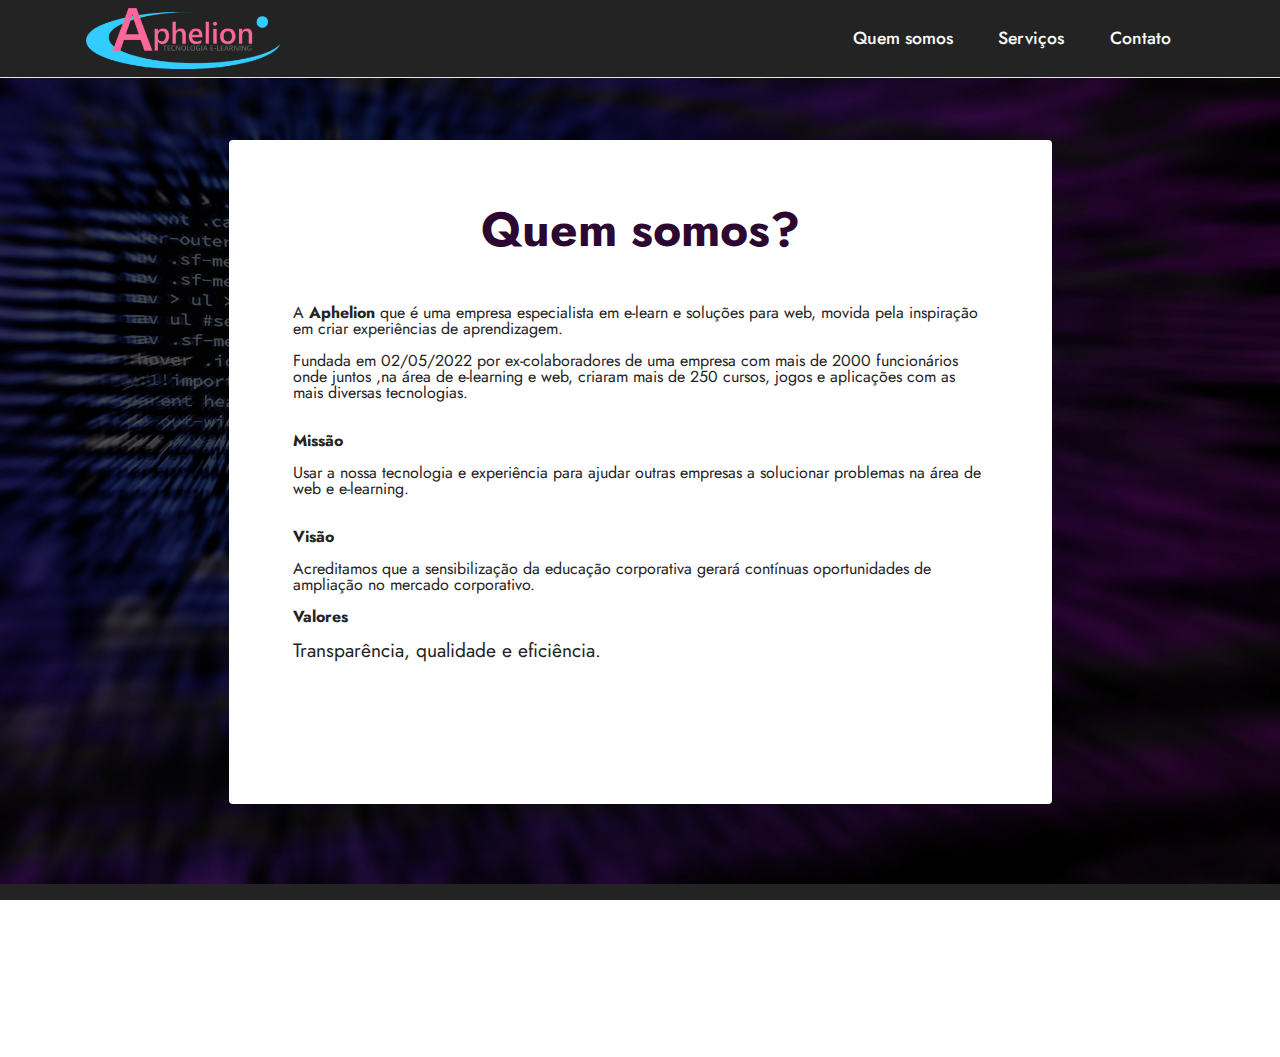
==== page1.html @ 20ecbe46 "Add files via upload" ====
<!DOCTYPE html>
<html  >
<head>
  <!-- Site made with Mobirise Website Builder v5.3.0, https://mobirise.com -->
  <meta charset="UTF-8">
  <meta http-equiv="X-UA-Compatible" content="IE=edge">
  <meta name="generator" content="Mobirise v5.3.0, mobirise.com">
  <meta name="viewport" content="width=device-width, initial-scale=1, minimum-scale=1">
  <link rel="shortcut icon" href="assets/images/logopaphelion-128x91.png" type="image/x-icon">
  <meta name="description" content="">
  
  
  <title>Quem Somos</title>
  <link rel="stylesheet" href="assets/tether/tether.min.css">
  <link rel="stylesheet" href="assets/bootstrap/css/bootstrap.min.css">
  <link rel="stylesheet" href="assets/bootstrap/css/bootstrap-grid.min.css">
  <link rel="stylesheet" href="assets/bootstrap/css/bootstrap-reboot.min.css">
  <link rel="stylesheet" href="assets/animatecss/animate.css">
  <link rel="stylesheet" href="assets/dropdown/css/style.css">
  <link rel="stylesheet" href="assets/socicon/css/styles.css">
  <link rel="stylesheet" href="assets/theme/css/style.css">
  <link rel="preload" as="style" href="assets/mobirise/css/mbr-additional.css"><link rel="stylesheet" href="assets/mobirise/css/mbr-additional.css" type="text/css">
  
  
  
  
</head>
<body>
  
  <section class="menu cid-s48OLK6784" once="menu" id="menu1-p">
    
    <nav class="navbar navbar-dropdown navbar-fixed-top navbar-expand-lg">
        <div class="container">
            <div class="navbar-brand">
                <span class="navbar-logo">
                    
                        <a href="index.html"><img src="assets/images/logogaphelion-358x112.png" alt="Mobirise" style="height: 3.8rem;"></a>
                    
                </span>
                
            </div>
            <button class="navbar-toggler" type="button" data-toggle="collapse" data-target="#navbarSupportedContent" aria-controls="navbarNavAltMarkup" aria-expanded="false" aria-label="Toggle navigation">
                <div class="hamburger">
                    <span></span>
                    <span></span>
                    <span></span>
                    <span></span>
                </div>
            </button>
            <div class="collapse navbar-collapse" id="navbarSupportedContent">
                <ul class="navbar-nav nav-dropdown nav-right" data-app-modern-menu="true"><li class="nav-item"><a class="nav-link link text-white text-primary display-4" href="page1.html">Quem somos</a></li><li class="nav-item"><a class="nav-link link text-white text-primary display-4" href="page2.html">Serviços</a></li>
                    <li class="nav-item"><a class="nav-link link text-white text-primary display-4" href="index.html#form5-o">
                            Contato</a></li></ul>
                
                
            </div>
        </div>
    </nav>

</section>

<section class="header12 cid-t7qtBR0VU3 mbr-parallax-background" id="header12-r">

    

    <div class="mbr-overlay" style="opacity: 0.7; background-color: rgb(0, 0, 0);">
    </div>
    <div class="container">
        <div class="row justify-content-center">
            <div class="card col-12 col-md-12 col-lg-9">
                <div class="card-wrapper">
                    <div class="card-box align-center">
                        <h1 class="card-title mbr-fonts-style mb-3 display-2"><strong>Quem somos?</strong></h1>
                        <p class="mbr-text mbr-fonts-style display-5"></p><p><br><br>A<strong> Aphelion </strong>que é uma empresa especialista em e-learn e soluções para web, movida pela inspiração em criar experiências de aprendizagem.&nbsp;<br><br>Fundada em 02/05/2022 por ex-colaboradores de uma empresa com mais de 2000 funcionários onde juntos ,na área de e-learning e web, criaram mais de 250 cursos, jogos e aplicações com as mais diversas tecnologias.&nbsp;<br></p><p><br>
<strong>Missão</strong></p><p>Usar a nossa tecnologia e experiência para ajudar outras empresas a solucionar problemas na área de web e e-learning.<br><strong><br></strong><br><strong>Visão</strong></p><p>Acreditamos que a sensibilização da educação corporativa gerará contínuas oportunidades de ampliação no mercado corporativo.<br><br><strong>Valores</strong></p><p><span style="font-size: 1.2rem;">Transparência, qualidade e eficiência.</span></p><p><br><br><br></p><p></p>
                        
                    </div>
                </div>
            </div>
        </div>
    </div>
</section>

<section class="footer3 cid-s48P1Icc8J mbr-reveal" once="footers" id="footer3-q">

    

    

    <div class="container">
        <div class="media-container-row align-center mbr-white">
            <div class="row row-links">
                <ul class="foot-menu">
                    
                    
                    
                    
                    
                <li class="foot-menu-item mbr-fonts-style display-7"><a href="https://mobirise.com/help/" class="text-success">Help Center</a></li><li class="foot-menu-item mbr-fonts-style display-7"><a href="https://mobirise.com/help/" class="text-success">Help Center</a></li><li class="foot-menu-item mbr-fonts-style display-7"><a href="https://mobirise.com/help/" class="text-success">Help Center</a></li></ul>
            </div>
            
            <div class="row row-copirayt">
                <p class="mbr-text mb-0 mbr-fonts-style mbr-white align-center display-7"></p>
            </div>
        </div>
    </div>
</section><section style="background-color: #fff; font-family: -apple-system, BlinkMacSystemFont, 'Segoe UI', 'Roboto', 'Helvetica Neue', Arial, sans-serif; color:#aaa; font-size:12px; padding: 0; align-items: center; display: flex;"><a href="https://mobirise.site/l" style="flex: 1 1; height: 3rem; padding-left: 1rem;"></a><p style="flex: 0 0 auto; margin:0; padding-right:1rem;">Create a site with <a href="https://mobirise.site/z" style="color:#aaa;">Mobirise</a></p></section><script src="assets/web/assets/jquery/jquery.min.js"></script>  <script src="assets/popper/popper.min.js"></script>  <script src="assets/tether/tether.min.js"></script>  <script src="assets/bootstrap/js/bootstrap.min.js"></script>  <script src="assets/smoothscroll/smooth-scroll.js"></script>  <script src="assets/viewportchecker/jquery.viewportchecker.js"></script>  <script src="assets/dropdown/js/nav-dropdown.js"></script>  <script src="assets/dropdown/js/navbar-dropdown.js"></script>  <script src="assets/touchswipe/jquery.touch-swipe.min.js"></script>  <script src="assets/parallax/jarallax.min.js"></script>  <script src="assets/theme/js/script.js"></script>  
  
  
 <div id="scrollToTop" class="scrollToTop mbr-arrow-up"><a style="text-align: center;"><i class="mbr-arrow-up-icon mbr-arrow-up-icon-cm cm-icon cm-icon-smallarrow-up"></i></a></div>
    <input name="animation" type="hidden">
  </body>
</html>
---- assets/dropdown/css/style.css ----
.navbar-dropdown {
  left: 0;
  padding: 0;
  position: absolute;
  right: 0;
  top: 0;
  transition: all 0.45s ease;
  z-index: 1030;
  background: #282828; }
  .navbar-dropdown .navbar-logo {
    margin-right: 0.8rem;
    transition: margin 0.3s ease-in-out;
    vertical-align: middle; }
    .navbar-dropdown .navbar-logo img {
      height: 3.125rem;
      transition: all 0.3s ease-in-out; }
    .navbar-dropdown .navbar-logo.mbr-iconfont {
      font-size: 3.125rem;
      line-height: 3.125rem; }
  .navbar-dropdown .navbar-caption {
    font-weight: 700;
    white-space: normal;
    vertical-align: -4px;
    line-height: 3.125rem !important; }
    .navbar-dropdown .navbar-caption, .navbar-dropdown .navbar-caption:hover {
      color: inherit;
      text-decoration: none; }
  .navbar-dropdown .mbr-iconfont + .navbar-caption {
    vertical-align: -1px; }
  .navbar-dropdown.navbar-fixed-top {
    position: fixed; }
  .navbar-dropdown .navbar-brand span {
    vertical-align: -4px; }
  .navbar-dropdown.bg-color.transparent {
    background: none; }
  .navbar-dropdown.navbar-short .navbar-brand {
    padding: 0.625rem 0; }
    .navbar-dropdown.navbar-short .navbar-brand span {
      vertical-align: -1px; }
  .navbar-dropdown.navbar-short .navbar-caption {
    line-height: 2.375rem !important;
    vertical-align: -2px; }
  .navbar-dropdown.navbar-short .navbar-logo {
    margin-right: 0.5rem; }
    .navbar-dropdown.navbar-short .navbar-logo img {
      height: 2.375rem; }
    .navbar-dropdown.navbar-short .navbar-logo.mbr-iconfont {
      font-size: 2.375rem;
      line-height: 2.375rem; }
  .navbar-dropdown.navbar-short .mbr-table-cell {
    height: 3.625rem; }
  .navbar-dropdown .navbar-close {
    left: 0.6875rem;
    position: fixed;
    top: 0.75rem;
    z-index: 1000; }
  .navbar-dropdown .hamburger-icon {
    content: "";
    display: inline-block;
    vertical-align: middle;
    width: 16px;
    -webkit-box-shadow: 0 -6px 0 1px #282828,0 0 0 1px #282828,0 6px 0 1px #282828;
    -moz-box-shadow: 0 -6px 0 1px #282828,0 0 0 1px #282828,0 6px 0 1px #282828;
    box-shadow: 0 -6px 0 1px #282828,0 0 0 1px #282828,0 6px 0 1px #282828; }

.dropdown-menu .dropdown-toggle[data-toggle="dropdown-submenu"]::after {
  border-bottom: 0.35em solid transparent;
  border-left: 0.35em solid;
  border-right: 0;
  border-top: 0.35em solid transparent;
  margin-left: 0.3rem; }

.dropdown-menu .dropdown-item:focus {
  outline: 0; }

.nav-dropdown {
  font-size: 0.75rem;
  font-weight: 500;
  height: auto !important; }
  .nav-dropdown .nav-btn {
    padding-left: 1rem; }
  .nav-dropdown .link {
    margin: .667em 1.667em;
    font-weight: 500;
    padding: 0;
    transition: color .2s ease-in-out; }
    .nav-dropdown .link.dropdown-toggle {
      margin-right: 2.583em; }
      .nav-dropdown .link.dropdown-toggle::after {
        margin-left: .25rem;
        border-top: 0.35em solid;
        border-right: 0.35em solid transparent;
        border-left: 0.35em solid transparent;
        border-bottom: 0; }
      .nav-dropdown .link.dropdown-toggle[aria-expanded="true"] {
        margin: 0;
        padding: 0.667em 3.263em  0.667em 1.667em; }
  .nav-dropdown .link::after,
  .nav-dropdown .dropdown-item::after {
    color: inherit; }
  .nav-dropdown .btn {
    font-size: 0.75rem;
    font-weight: 700;
    letter-spacing: 0;
    margin-bottom: 0;
    padding-left: 1.25rem;
    padding-right: 1.25rem; }
  .nav-dropdown .dropdown-menu {
    border-radius: 0;
    border: 0;
    left: 0;
    margin: 0;
    padding-bottom: 1.25rem;
    padding-top: 1.25rem;
    position: relative; }
  .nav-dropdown .dropdown-submenu {
    margin-left: 0.125rem;
    top: 0; }
  .nav-dropdown .dropdown-item {
    font-weight: 500;
    line-height: 2;
    padding: 0.3846em 4.615em 0.3846em 1.5385em;
    position: relative;
    transition: color .2s ease-in-out, background-color .2s ease-in-out; }
    .nav-dropdown .dropdown-item::after {
      margin-top: -0.3077em;
      position: absolute;
      right: 1.1538em;
      top: 50%; }
    .nav-dropdown .dropdown-item:focus, .nav-dropdown .dropdown-item:hover {
      background: none; }

@media (max-width: 767px) {
  .nav-dropdown.navbar-toggleable-sm {
    bottom: 0;
    display: none;
    left: 0;
    overflow-x: hidden;
    position: fixed;
    top: 0;
    transform: translateX(-100%);
    -ms-transform: translateX(-100%);
    -webkit-transform: translateX(-100%);
    width: 18.75rem;
    z-index: 999; } }
.nav-dropdown.navbar-toggleable-xl {
  bottom: 0;
  display: none;
  left: 0;
  overflow-x: hidden;
  position: fixed;
  top: 0;
  transform: translateX(-100%);
  -ms-transform: translateX(-100%);
  -webkit-transform: translateX(-100%);
  width: 18.75rem;
  z-index: 999; }

.nav-dropdown-sm {
  display: block !important;
  overflow-x: hidden;
  overflow: auto;
  padding-top: 3.875rem; }
  .nav-dropdown-sm::after {
    content: "";
    display: block;
    height: 3rem;
    width: 100%; }
  .nav-dropdown-sm.collapse.in ~ .navbar-close {
    display: block !important; }
  .nav-dropdown-sm.collapsing, .nav-dropdown-sm.collapse.in {
    transform: translateX(0);
    -ms-transform: translateX(0);
    -webkit-transform: translateX(0);
    transition: all 0.25s ease-out;
    -webkit-transition: all 0.25s ease-out;
    background: #282828; }
  .nav-dropdown-sm.collapsing[aria-expanded="false"] {
    transform: translateX(-100%);
    -ms-transform: translateX(-100%);
    -webkit-transform: translateX(-100%); }
  .nav-dropdown-sm .nav-item {
    display: block;
    margin-left: 0 !important;
    padding-left: 0; }
  .nav-dropdown-sm .link,
  .nav-dropdown-sm .dropdown-item {
    border-top: 1px dotted rgba(255, 255, 255, 0.1);
    font-size: 0.8125rem;
    line-height: 1.6;
    margin: 0 !important;
    padding: 0.875rem 2.4rem 0.875rem 1.5625rem !important;
    position: relative;
    white-space: normal; }
    .nav-dropdown-sm .link:focus, .nav-dropdown-sm .link:hover,
    .nav-dropdown-sm .dropdown-item:focus,
    .nav-dropdown-sm .dropdown-item:hover {
      background: rgba(0, 0, 0, 0.2) !important;
      color: #c0a375; }
  .nav-dropdown-sm .nav-btn {
    position: relative;
    padding: 1.5625rem 1.5625rem 0 1.5625rem; }
    .nav-dropdown-sm .nav-btn::before {
      border-top: 1px dotted rgba(255, 255, 255, 0.1);
      content: "";
      left: 0;
      position: absolute;
      top: 0;
      width: 100%; }
    .nav-dropdown-sm .nav-btn + .nav-btn {
      padding-top: 0.625rem; }
      .nav-dropdown-sm .nav-btn + .nav-btn::before {
        display: none; }
  .nav-dropdown-sm .btn {
    padding: 0.625rem 0; }
  .nav-dropdown-sm .dropdown-toggle[data-toggle="dropdown-submenu"]::after {
    margin-left: .25rem;
    border-top: 0.35em solid;
    border-right: 0.35em solid transparent;
    border-left: 0.35em solid transparent;
    border-bottom: 0; }
  .nav-dropdown-sm .dropdown-toggle[data-toggle="dropdown-submenu"][aria-expanded="true"]::after {
    border-top: 0;
    border-right: 0.35em solid transparent;
    border-left: 0.35em solid transparent;
    border-bottom: 0.35em solid; }
  .nav-dropdown-sm .dropdown-menu {
    margin: 0;
    padding: 0;
    position: relative;
    top: 0;
    left: 0;
    width: 100%;
    border: 0;
    float: none;
    border-radius: 0;
    background: none; }
  .nav-dropdown-sm .dropdown-submenu {
    left: 100%;
    margin-left: 0.125rem;
    margin-top: -1.25rem;
    top: 0; }

.navbar-toggleable-sm .nav-dropdown .dropdown-menu {
  position: absolute; }

.navbar-toggleable-sm .nav-dropdown .dropdown-submenu {
  left: 100%;
  margin-left: 0.125rem;
  margin-top: -1.25rem;
  top: 0; }

.navbar-toggleable-sm.opened .nav-dropdown .dropdown-menu {
  position: relative; }

.navbar-toggleable-sm.opened .nav-dropdown .dropdown-submenu {
  left: 0;
  margin-left: 00rem;
  margin-top: 0rem;
  top: 0; }

.is-builder .nav-dropdown.collapsing {
  transition: none !important; }

/*# sourceMappingURL=style.css.map */
---- assets/socicon/css/styles.css ----
@charset "UTF-8";

@font-face {
  font-family: 'Socicon';
  src:  url('../fonts/socicon.eot');
  src:  url('../fonts/socicon.eot?#iefix') format('embedded-opentype'),
    url('../fonts/socicon.woff2') format('woff2'),
    url('../fonts/socicon.ttf') format('truetype'),
    url('../fonts/socicon.woff') format('woff'),
    url('../fonts/socicon.svg#socicon') format('svg');
  font-weight: normal;
  font-style: normal;
  font-display: swap;
}

[data-icon]:before {
  font-family: "socicon" !important;
  content: attr(data-icon);
  font-style: normal !important;
  font-weight: normal !important;
  font-variant: normal !important;
  text-transform: none !important;
  speak: none;
  line-height: 1;
  -webkit-font-smoothing: antialiased;
  -moz-osx-font-smoothing: grayscale;
}

[class^="socicon-"], [class*=" socicon-"] {
  /* use !important to prevent issues with browser extensions that change fonts */
  font-family: 'Socicon' !important;
  speak: none;
  font-style: normal;
  font-weight: normal;
  font-variant: normal;
  text-transform: none;
  line-height: 1;

  /* Better Font Rendering =========== */
  -webkit-font-smoothing: antialiased;
  -moz-osx-font-smoothing: grayscale;
}

.socicon-eitaa:before {
  content: "\e97c";
}
.socicon-soroush:before {
  content: "\e97d";
}
.socicon-bale:before {
  content: "\e97e";
}
.socicon-zazzle:before {
  content: "\e97b";
}
.socicon-society6:before {
  content: "\e97a";
}
.socicon-redbubble:before {
  content: "\e979";
}
.socicon-avvo:before {
  content: "\e978";
}
.socicon-stitcher:before {
  content: "\e977";
}
.socicon-googlehangouts:before {
  content: "\e974";
}
.socicon-dlive:before {
  content: "\e975";
}
.socicon-vsco:before {
  content: "\e976";
}
.socicon-flipboard:before {
  content: "\e973";
}
.socicon-ubuntu:before {
  content: "\e958";
}
.socicon-artstation:before {
  content: "\e959";
}
.socicon-invision:before {
  content: "\e95a";
}
.socicon-torial:before {
  content: "\e95b";
}
.socicon-collectorz:before {
  content: "\e95c";
}
.socicon-seenthis:before {
  content: "\e95d";
}
.socicon-googleplaymusic:before {
  content: "\e95e";
}
.socicon-debian:before {
  content: "\e95f";
}
.socicon-filmfreeway:before {
  content: "\e960";
}
.socicon-gnome:before {
  content: "\e961";
}
.socicon-itchio:before {
  content: "\e962";
}
.socicon-jamendo:before {
  content: "\e963";
}
.socicon-mix:before {
  content: "\e964";
}
.socicon-sharepoint:before {
  content: "\e965";
}
.socicon-tinder:before {
  content: "\e966";
}
.socicon-windguru:before {
  content: "\e967";
}
.socicon-cdbaby:before {
  content: "\e968";
}
.socicon-elementaryos:before {
  content: "\e969";
}
.socicon-stage32:before {
  content: "\e96a";
}
.socicon-tiktok:before {
  content: "\e96b";
}
.socicon-gitter:before {
  content: "\e96c";
}
.socicon-letterboxd:before {
  content: "\e96d";
}
.socicon-threema:before {
  content: "\e96e";
}
.socicon-splice:before {
  content: "\e96f";
}
.socicon-metapop:before {
  content: "\e970";
}
.socicon-naver:before {
  content: "\e971";
}
.socicon-remote:before {
  content: "\e972";
}
.socicon-internet:before {
  content: "\e957";
}
.socicon-moddb:before {
  content: "\e94b";
}
.socicon-indiedb:before {
  content: "\e94c";
}
.socicon-traxsource:before {
  content: "\e94d";
}
.socicon-gamefor:before {
  content: "\e94e";
}
.socicon-pixiv:before {
  content: "\e94f";
}
.socicon-myanimelist:before {
  content: "\e950";
}
.socicon-blackberry:before {
  content: "\e951";
}
.socicon-wickr:before {
  content: "\e952";
}
.socicon-spip:before {
  content: "\e953";
}
.socicon-napster:before {
  content: "\e954";
}
.socicon-beatport:before {
  content: "\e955";
}
.socicon-hackerone:before {
  content: "\e956";
}
.socicon-hackernews:before {
  content: "\e946";
}
.socicon-smashwords:before {
  content: "\e947";
}
.socicon-kobo:before {
  content: "\e948";
}
.socicon-bookbub:before {
  content: "\e949";
}
.socicon-mailru:before {
  content: "\e94a";
}
.socicon-gitlab:before {
  content: "\e945";
}
.socicon-instructables:before {
  content: "\e944";
}
.socicon-portfolio:before {
  content: "\e943";
}
.socicon-codered:before {
  content: "\e940";
}
.socicon-origin:before {
  content: "\e941";
}
.socicon-nextdoor:before {
  content: "\e942";
}
.socicon-udemy:before {
  content: "\e93f";
}
.socicon-livemaster:before {
  content: "\e93e";
}
.socicon-crunchbase:before {
  content: "\e93b";
}
.socicon-homefy:before {
  content: "\e93c";
}
.socicon-calendly:before {
  content: "\e93d";
}
.socicon-realtor:before {
  content: "\e90f";
}
.socicon-tidal:before {
  content: "\e910";
}
.socicon-qobuz:before {
  content: "\e911";
}
.socicon-natgeo:before {
  content: "\e912";
}
.socicon-mastodon:before {
  content: "\e913";
}
.socicon-unsplash:before {
  content: "\e914";
}
.socicon-homeadvisor:before {
  content: "\e915";
}
.socicon-angieslist:before {
  content: "\e916";
}
.socicon-codepen:before {
  content: "\e917";
}
.socicon-slack:before {
  content: "\e918";
}
.socicon-openaigym:before {
  content: "\e919";
}
.socicon-logmein:before {
  content: "\e91a";
}
.socicon-fiverr:before {
  content: "\e91b";
}
.socicon-gotomeeting:before {
  content: "\e91c";
}
.socicon-aliexpress:before {
  content: "\e91d";
}
.socicon-guru:before {
  content: "\e91e";
}
.socicon-appstore:before {
  content: "\e91f";
}
.socicon-homes:before {
  content: "\e920";
}
.socicon-zoom:before {
  content: "\e921";
}
.socicon-alibaba:before {
  content: "\e922";
}
.socicon-craigslist:before {
  content: "\e923";
}
.socicon-wix:before {
  content: "\e924";
}
.socicon-redfin:before {
  content: "\e925";
}
.socicon-googlecalendar:before {
  content: "\e926";
}
.socicon-shopify:before {
  content: "\e927";
}
.socicon-freelancer:before {
  content: "\e928";
}
.socicon-seedrs:before {
  content: "\e929";
}
.socicon-bing:before {
  content: "\e92a";
}
.socicon-doodle:before {
  content: "\e92b";
}
.socicon-bonanza:before {
  content: "\e92c";
}
.socicon-squarespace:before {
  content: "\e92d";
}
.socicon-toptal:before {
  content: "\e92e";
}
.socicon-gust:before {
  content: "\e92f";
}
.socicon-ask:before {
  content: "\e930";
}
.socicon-trulia:before {
  content: "\e931";
}
.socicon-loomly:before {
  content: "\e932";
}
.socicon-ghost:before {
  content: "\e933";
}
.socicon-upwork:before {
  content: "\e934";
}
.socicon-fundable:before {
  content: "\e935";
}
.socicon-booking:before {
  content: "\e936";
}
.socicon-googlemaps:before {
  content: "\e937";
}
.socicon-zillow:before {
  content: "\e938";
}
.socicon-niconico:before {
  content: "\e939";
}
.socicon-toneden:before {
  content: "\e93a";
}
.socicon-augment:before {
  content: "\e908";
}
.socicon-bitbucket:before {
  content: "\e909";
}
.socicon-fyuse:before {
  content: "\e90a";
}
.socicon-yt-gaming:before {
  content: "\e90b";
}
.socicon-sketchfab:before {
  content: "\e90c";
}
.socicon-mobcrush:before {
  content: "\e90d";
}
.socicon-microsoft:before {
  content: "\e90e";
}
.socicon-pandora:before {
  content: "\e907";
}
.socicon-messenger:before {
  content: "\e906";
}
.socicon-gamewisp:before {
  content: "\e905";
}
.socicon-bloglovin:before {
  content: "\e904";
}
.socicon-tunein:before {
  content: "\e903";
}
.socicon-gamejolt:before {
  content: "\e901";
}
.socicon-trello:before {
  content: "\e902";
}
.socicon-spreadshirt:before {
  content: "\e900";
}
.socicon-500px:before {
  content: "\e000";
}
.socicon-8tracks:before {
  content: "\e001";
}
.socicon-airbnb:before {
  content: "\e002";
}
.socicon-alliance:before {
  content: "\e003";
}
.socicon-amazon:before {
  content: "\e004";
}
.socicon-amplement:before {
  content: "\e005";
}
.socicon-android:before {
  content: "\e006";
}
.socicon-angellist:before {
  content: "\e007";
}
.socicon-apple:before {
  content: "\e008";
}
.socicon-appnet:before {
  content: "\e009";
}
.socicon-baidu:before {
  content: "\e00a";
}
.socicon-bandcamp:before {
  content: "\e00b";
}
.socicon-battlenet:before {
  content: "\e00c";
}
.socicon-mixer:before {
  content: "\e00d";
}
.socicon-bebee:before {
  content: "\e00e";
}
.socicon-bebo:before {
  content: "\e00f";
}
.socicon-behance:before {
  content: "\e010";
}
.socicon-blizzard:before {
  content: "\e011";
}
.socicon-blogger:before {
  content: "\e012";
}
.socicon-buffer:before {
  content: "\e013";
}
.socicon-chrome:before {
  content: "\e014";
}
.socicon-coderwall:before {
  content: "\e015";
}
.socicon-curse:before {
  content: "\e016";
}
.socicon-dailymotion:before {
  content: "\e017";
}
.socicon-deezer:before {
  content: "\e018";
}
.socicon-delicious:before {
  content: "\e019";
}
.socicon-deviantart:before {
  content: "\e01a";
}
.socicon-diablo:before {
  content: "\e01b";
}
.socicon-digg:before {
  content: "\e01c";
}
.socicon-discord:before {
  content: "\e01d";
}
.socicon-disqus:before {
  content: "\e01e";
}
.socicon-douban:before {
  content: "\e01f";
}
.socicon-draugiem:before {
  content: "\e020";
}
.socicon-dribbble:before {
  content: "\e021";
}
.socicon-drupal:before {
  content: "\e022";
}
.socicon-ebay:before {
  content: "\e023";
}
.socicon-ello:before {
  content: "\e024";
}
.socicon-endomodo:before {
  content: "\e025";
}
.socicon-envato:before {
  content: "\e026";
}
.socicon-etsy:before {
  content: "\e027";
}
.socicon-facebook:before {
  content: "\e028";
}
.socicon-feedburner:before {
  content: "\e029";
}
.socicon-filmweb:before {
  content: "\e02a";
}
.socicon-firefox:before {
  content: "\e02b";
}
.socicon-flattr:before {
  content: "\e02c";
}
.socicon-flickr:before {
  content: "\e02d";
}
.socicon-formulr:before {
  content: "\e02e";
}
.socicon-forrst:before {
  content: "\e02f";
}
.socicon-foursquare:before {
  content: "\e030";
}
.socicon-friendfeed:before {
  content: "\e031";
}
.socicon-github:before {
  content: "\e032";
}
.socicon-goodreads:before {
  content: "\e033";
}
.socicon-google:before {
  content: "\e034";
}
.socicon-googlescholar:before {
  content: "\e035";
}
.socicon-googlegroups:before {
  content: "\e036";
}
.socicon-googlephotos:before {
  content: "\e037";
}
.socicon-googleplus:before {
  content: "\e038";
}
.socicon-grooveshark:before {
  content: "\e039";
}
.socicon-hackerrank:before {
  content: "\e03a";
}
.socicon-hearthstone:before {
  content: "\e03b";
}
.socicon-hellocoton:before {
  content: "\e03c";
}
.socicon-heroes:before {
  content: "\e03d";
}
.socicon-smashcast:before {
  content: "\e03e";
}
.socicon-horde:before {
  content: "\e03f";
}
.socicon-houzz:before {
  content: "\e040";
}
.socicon-icq:before {
  content: "\e041";
}
.socicon-identica:before {
  content: "\e042";
}
.socicon-imdb:before {
  content: "\e043";
}
.socicon-instagram:before {
  content: "\e044";
}
.socicon-issuu:before {
  content: "\e045";
}
.socicon-istock:before {
  content: "\e046";
}
.socicon-itunes:before {
  content: "\e047";
}
.socicon-keybase:before {
  content: "\e048";
}
.socicon-lanyrd:before {
  content: "\e049";
}
.socicon-lastfm:before {
  content: "\e04a";
}
.socicon-line:before {
  content: "\e04b";
}
.socicon-linkedin:before {
  content: "\e04c";
}
.socicon-livejournal:before {
  content: "\e04d";
}
.socicon-lyft:before {
  content: "\e04e";
}
.socicon-macos:before {
  content: "\e04f";
}
.socicon-mail:before {
  content: "\e050";
}
.socicon-medium:before {
  content: "\e051";
}
.socicon-meetup:before {
  content: "\e052";
}
.socicon-mixcloud:before {
  content: "\e053";
}
.socicon-modelmayhem:before {
  content: "\e054";
}
.socicon-mumble:before {
  content: "\e055";
}
.socicon-myspace:before {
  content: "\e056";
}
.socicon-newsvine:before {
  content: "\e057";
}
.socicon-nintendo:before {
  content: "\e058";
}
.socicon-npm:before {
  content: "\e059";
}
.socicon-odnoklassniki:before {
  content: "\e05a";
}
.socicon-openid:before {
  content: "\e05b";
}
.socicon-opera:before {
  content: "\e05c";
}
.socicon-outlook:before {
  content: "\e05d";
}
.socicon-overwatch:before {
  content: "\e05e";
}
.socicon-patreon:before {
  content: "\e05f";
}
.socicon-paypal:before {
  content: "\e060";
}
.socicon-periscope:before {
  content: "\e061";
}
.socicon-persona:before {
  content: "\e062";
}
.socicon-pinterest:before {
  content: "\e063";
}
.socicon-play:before {
  content: "\e064";
}
.socicon-player:before {
  content: "\e065";
}
.socicon-playstation:before {
  content: "\e066";
}
.socicon-pocket:before {
  content: "\e067";
}
.socicon-qq:before {
  content: "\e068";
}
.socicon-quora:before {
  content: "\e069";
}
.socicon-raidcall:before {
  content: "\e06a";
}
.socicon-ravelry:before {
  content: "\e06b";
}
.socicon-reddit:before {
  content: "\e06c";
}
.socicon-renren:before {
  content: "\e06d";
}
.socicon-researchgate:before {
  content: "\e06e";
}
.socicon-residentadvisor:before {
  content: "\e06f";
}
.socicon-reverbnation:before {
  content: "\e070";
}
.socicon-rss:before {
  content: "\e071";
}
.socicon-sharethis:before {
  content: "\e072";
}
.socicon-skype:before {
  content: "\e073";
}
.socicon-slideshare:before {
  content: "\e074";
}
.socicon-smugmug:before {
  content: "\e075";
}
.socicon-snapchat:before {
  content: "\e076";
}
.socicon-songkick:before {
  content: "\e077";
}
.socicon-soundcloud:before {
  content: "\e078";
}
.socicon-spotify:before {
  content: "\e079";
}
.socicon-stackexchange:before {
  content: "\e07a";
}
.socicon-stackoverflow:before {
  content: "\e07b";
}
.socicon-starcraft:before {
  content: "\e07c";
}
.socicon-stayfriends:before {
  content: "\e07d";
}
.socicon-steam:before {
  content: "\e07e";
}
.socicon-storehouse:before {
  content: "\e07f";
}
.socicon-strava:before {
  content: "\e080";
}
.socicon-streamjar:before {
  content: "\e081";
}
.socicon-stumbleupon:before {
  content: "\e082";
}
.socicon-swarm:before {
  content: "\e083";
}
.socicon-teamspeak:before {
  content: "\e084";
}
.socicon-teamviewer:before {
  content: "\e085";
}
.socicon-technorati:before {
  content: "\e086";
}
.socicon-telegram:before {
  content: "\e087";
}
.socicon-tripadvisor:before {
  content: "\e088";
}
.socicon-tripit:before {
  content: "\e089";
}
.socicon-triplej:before {
  content: "\e08a";
}
.socicon-tumblr:before {
  content: "\e08b";
}
.socicon-twitch:before {
  content: "\e08c";
}
.socicon-twitter:before {
  content: "\e08d";
}
.socicon-uber:before {
  content: "\e08e";
}
.socicon-ventrilo:before {
  content: "\e08f";
}
.socicon-viadeo:before {
  content: "\e090";
}
.socicon-viber:before {
  content: "\e091";
}
.socicon-viewbug:before {
  content: "\e092";
}
.socicon-vimeo:before {
  content: "\e093";
}
.socicon-vine:before {
  content: "\e094";
}
.socicon-vkontakte:before {
  content: "\e095";
}
.socicon-warcraft:before {
  content: "\e096";
}
.socicon-wechat:before {
  content: "\e097";
}
.socicon-weibo:before {
  content: "\e098";
}
.socicon-whatsapp:before {
  content: "\e099";
}
.socicon-wikipedia:before {
  content: "\e09a";
}
.socicon-windows:before {
  content: "\e09b";
}
.socicon-wordpress:before {
  content: "\e09c";
}
.socicon-wykop:before {
  content: "\e09d";
}
.socicon-xbox:before {
  content: "\e09e";
}
.socicon-xing:before {
  content: "\e09f";
}
.socicon-yahoo:before {
  content: "\e0a0";
}
.socicon-yammer:before {
  content: "\e0a1";
}
.socicon-yandex:before {
  content: "\e0a2";
}
.socicon-yelp:before {
  content: "\e0a3";
}
.socicon-younow:before {
  content: "\e0a4";
}
.socicon-youtube:before {
  content: "\e0a5";
}
.socicon-zapier:before {
  content: "\e0a6";
}
.socicon-zerply:before {
  content: "\e0a7";
}
.socicon-zomato:before {
  content: "\e0a8";
}
.socicon-zynga:before {
  content: "\e0a9";
}
---- assets/theme/css/style.css ----
@charset "UTF-8";
section {
  background-color: #ffffff;
}

body {
  font-style: normal;
  line-height: 1.5;
  font-weight: 400;
  color: #232323;
  position: relative;
}

section,
.container,
.container-fluid {
  position: relative;
  word-wrap: break-word;
}

a.mbr-iconfont:hover {
  text-decoration: none;
}

.article .lead p,
.article .lead ul,
.article .lead ol,
.article .lead pre,
.article .lead blockquote {
  margin-bottom: 0;
}

a {
  font-style: normal;
  font-weight: 400;
  cursor: pointer;
}
a, a:hover {
  text-decoration: none;
}

.mbr-section-title {
  font-style: normal;
  line-height: 1.3;
}

.mbr-section-subtitle {
  line-height: 1.3;
}

.mbr-text {
  font-style: normal;
  line-height: 1.7;
}

h1,
h2,
h3,
h4,
h5,
h6,
.display-1,
.display-2,
.display-4,
.display-5,
.display-7,
span,
p,
a {
  line-height: 1;
  word-break: break-word;
  word-wrap: break-word;
  font-weight: 400;
}

b,
strong {
  font-weight: bold;
}

input:-webkit-autofill, input:-webkit-autofill:hover, input:-webkit-autofill:focus, input:-webkit-autofill:active {
  transition-delay: 9999s;
  -webkit-transition-property: background-color, color;
  transition-property: background-color, color;
}

textarea[type=hidden] {
  display: none;
}

section {
  background-position: 50% 50%;
  background-repeat: no-repeat;
  background-size: cover;
}
section .mbr-background-video,
section .mbr-background-video-preview {
  position: absolute;
  bottom: 0;
  left: 0;
  right: 0;
  top: 0;
}

.hidden {
  visibility: hidden;
}

.mbr-z-index20 {
  z-index: 20;
}

/*! Base colors */
.mbr-white {
  color: #ffffff;
}

.mbr-black {
  color: #111111;
}

.mbr-bg-white {
  background-color: #ffffff;
}

.mbr-bg-black {
  background-color: #000000;
}

/*! Text-aligns */
.align-left {
  text-align: left;
}

.align-center {
  text-align: center;
}

.align-right {
  text-align: right;
}

/*! Font-weight  */
.mbr-light {
  font-weight: 300;
}

.mbr-regular {
  font-weight: 400;
}

.mbr-semibold {
  font-weight: 500;
}

.mbr-bold {
  font-weight: 700;
}

/*! Media  */
.media-content {
  flex-basis: 100%;
}

.media-container-row {
  display: flex;
  flex-direction: row;
  flex-wrap: wrap;
  justify-content: center;
  align-content: center;
  align-items: start;
}
.media-container-row .media-size-item {
  width: 400px;
}

.media-container-column {
  display: flex;
  flex-direction: column;
  flex-wrap: wrap;
  justify-content: center;
  align-content: center;
  align-items: stretch;
}
.media-container-column > * {
  width: 100%;
}

@media (min-width: 992px) {
  .media-container-row {
    flex-wrap: nowrap;
  }
}
figure {
  margin-bottom: 0;
  overflow: hidden;
}

figure[mbr-media-size] {
  transition: width 0.1s;
}

img,
iframe {
  display: block;
  width: 100%;
}

.card {
  background-color: transparent;
  border: none;
}

.card-box {
  width: 100%;
}

.card-img {
  text-align: center;
  flex-shrink: 0;
  -webkit-flex-shrink: 0;
}

.media {
  max-width: 100%;
  margin: 0 auto;
}

.mbr-figure {
  align-self: center;
}

.media-container > div {
  max-width: 100%;
}

.mbr-figure img,
.card-img img {
  width: 100%;
}

@media (max-width: 991px) {
  .media-size-item {
    width: auto !important;
  }

  .media {
    width: auto;
  }

  .mbr-figure {
    width: 100% !important;
  }
}
/*! Buttons */
.mbr-section-btn {
  margin-left: -0.6rem;
  margin-right: -0.6rem;
  font-size: 0;
}

.btn {
  font-weight: 600;
  border-width: 1px;
  font-style: normal;
  margin: 0.6rem 0.6rem;
  white-space: normal;
  transition: all 0.2s ease-in-out;
  display: inline-flex;
  align-items: center;
  justify-content: center;
  word-break: break-word;
}

.btn-sm {
  font-weight: 600;
  letter-spacing: 0px;
  transition: all 0.3s ease-in-out;
}

.btn-md {
  font-weight: 600;
  letter-spacing: 0px;
  transition: all 0.3s ease-in-out;
}

.btn-lg {
  font-weight: 600;
  letter-spacing: 0px;
  transition: all 0.3s ease-in-out;
}

.btn-form {
  margin: 0;
}
.btn-form:hover {
  cursor: pointer;
}

nav .mbr-section-btn {
  margin-left: 0rem;
  margin-right: 0rem;
}

/*! Btn icon margin */
.btn .mbr-iconfont,
.btn.btn-sm .mbr-iconfont {
  order: 1;
  cursor: pointer;
  margin-left: 0.5rem;
  vertical-align: sub;
}

.btn.btn-md .mbr-iconfont,
.btn.btn-md .mbr-iconfont {
  margin-left: 0.8rem;
}

.mbr-regular {
  font-weight: 400;
}

.mbr-semibold {
  font-weight: 500;
}

.mbr-bold {
  font-weight: 700;
}

[type=submit] {
  -webkit-appearance: none;
}

/*! Full-screen */
.mbr-fullscreen .mbr-overlay {
  min-height: 100vh;
}

.mbr-fullscreen {
  display: flex;
  display: -moz-flex;
  display: -ms-flex;
  display: -o-flex;
  align-items: center;
  min-height: 100vh;
  padding-top: 3rem;
  padding-bottom: 3rem;
}

/*! Map */
.map {
  height: 25rem;
  position: relative;
}
.map iframe {
  width: 100%;
  height: 100%;
}

/*! Scroll to top arrow */
.mbr-arrow-up {
  bottom: 25px;
  right: 90px;
  position: fixed;
  text-align: right;
  z-index: 5000;
  color: #ffffff;
  font-size: 22px;
}

.mbr-arrow-up a {
  background: rgba(0, 0, 0, 0.2);
  border-radius: 50%;
  color: #fff;
  display: inline-block;
  height: 60px;
  width: 60px;
  border: 2px solid #fff;
  outline-style: none !important;
  position: relative;
  text-decoration: none;
  transition: all 0.3s ease-in-out;
  cursor: pointer;
  text-align: center;
}
.mbr-arrow-up a:hover {
  background-color: rgba(0, 0, 0, 0.4);
}
.mbr-arrow-up a i {
  line-height: 60px;
}

.mbr-arrow-up-icon {
  display: block;
  color: #fff;
}

.mbr-arrow-up-icon::before {
  content: "›";
  display: inline-block;
  font-family: serif;
  font-size: 22px;
  line-height: 1;
  font-style: normal;
  position: relative;
  top: 6px;
  left: -4px;
  transform: rotate(-90deg);
}

/*! Arrow Down */
.mbr-arrow {
  position: absolute;
  bottom: 45px;
  left: 50%;
  width: 60px;
  height: 60px;
  cursor: pointer;
  background-color: rgba(80, 80, 80, 0.5);
  border-radius: 50%;
  transform: translateX(-50%);
}
@media (max-width: 767px) {
  .mbr-arrow {
    display: none;
  }
}
.mbr-arrow > a {
  display: inline-block;
  text-decoration: none;
  outline-style: none;
  -webkit-animation: arrowdown 1.7s ease-in-out infinite;
          animation: arrowdown 1.7s ease-in-out infinite;
  color: #ffffff;
}
.mbr-arrow > a > i {
  position: absolute;
  top: -2px;
  left: 15px;
  font-size: 2rem;
}

#scrollToTop a i::before {
  content: "";
  position: absolute;
  display: block;
  border-bottom: 2.5px solid #fff;
  border-left: 2.5px solid #fff;
  width: 27.8%;
  height: 27.8%;
  left: 50%;
  top: 51%;
  transform: translateY(-30%) translateX(-50%) rotate(135deg);
}

@keyframes arrowdown {
  0% {
    transform: translateY(0px);
  }
  50% {
    transform: translateY(-5px);
  }
  100% {
    transform: translateY(0px);
  }
}
@-webkit-keyframes arrowdown {
  0% {
    transform: translateY(0px);
  }
  50% {
    transform: translateY(-5px);
  }
  100% {
    transform: translateY(0px);
  }
}
@media (max-width: 500px) {
  .mbr-arrow-up {
    left: 0;
    right: 0;
    text-align: center;
  }
}
/*Gradients animation*/
@keyframes gradient-animation {
  from {
    background-position: 0% 100%;
    -webkit-animation-timing-function: ease-in-out;
            animation-timing-function: ease-in-out;
  }
  to {
    background-position: 100% 0%;
    -webkit-animation-timing-function: ease-in-out;
            animation-timing-function: ease-in-out;
  }
}
@-webkit-keyframes gradient-animation {
  from {
    background-position: 0% 100%;
    -webkit-animation-timing-function: ease-in-out;
            animation-timing-function: ease-in-out;
  }
  to {
    background-position: 100% 0%;
    -webkit-animation-timing-function: ease-in-out;
            animation-timing-function: ease-in-out;
  }
}
.bg-gradient {
  background-size: 200% 200%;
  animation: gradient-animation 5s infinite alternate;
  -webkit-animation: gradient-animation 5s infinite alternate;
}

.menu .navbar-brand {
  display: -webkit-flex;
}
.menu .navbar-brand span {
  display: flex;
  display: -webkit-flex;
}
.menu .navbar-brand .navbar-caption-wrap {
  display: -webkit-flex;
}
.menu .navbar-brand .navbar-logo img {
  display: -webkit-flex;
  width: auto;
}
@media (min-width: 768px) and (max-width: 991px) {
  .menu .navbar-toggleable-sm .navbar-nav {
    display: -ms-flexbox;
  }
}
@media (max-width: 991px) {
  .menu .navbar-collapse {
    max-height: 93.5vh;
  }
  .menu .navbar-collapse.show {
    overflow: auto;
  }
}
@media (min-width: 992px) {
  .menu .navbar-nav.nav-dropdown {
    display: -webkit-flex;
  }
  .menu .navbar-toggleable-sm .navbar-collapse {
    display: -webkit-flex !important;
  }
  .menu .collapsed .navbar-collapse {
    max-height: 93.5vh;
  }
  .menu .collapsed .navbar-collapse.show {
    overflow: auto;
  }
}
@media (max-width: 767px) {
  .menu .navbar-collapse {
    max-height: 80vh;
  }
}

.nav-link .mbr-iconfont {
  margin-right: 0.5rem;
}

.navbar {
  display: -webkit-flex;
  -webkit-flex-wrap: wrap;
  -webkit-align-items: center;
  -webkit-justify-content: space-between;
}

.navbar-collapse {
  -webkit-flex-basis: 100%;
  -webkit-flex-grow: 1;
  -webkit-align-items: center;
}

.nav-dropdown .link {
  padding: 0.667em 1.667em !important;
  margin: 0 !important;
}

.nav {
  display: -webkit-flex;
  -webkit-flex-wrap: wrap;
}

.row {
  display: -webkit-flex;
  -webkit-flex-wrap: wrap;
}

.justify-content-center {
  -webkit-justify-content: center;
}

.form-inline {
  display: -webkit-flex;
}

.card-wrapper {
  -webkit-flex: 1;
}

.carousel-control {
  z-index: 10;
  display: -webkit-flex;
}

.carousel-controls {
  display: -webkit-flex;
}

.media {
  display: -webkit-flex;
}

.form-group:focus {
  outline: none;
}

.jq-selectbox__select {
  padding: 7px 0;
  position: relative;
}

.jq-selectbox__dropdown {
  overflow: hidden;
  border-radius: 10px;
  position: absolute;
  top: 100%;
  left: 0 !important;
  width: 100% !important;
}

.jq-selectbox__trigger-arrow {
  right: 0;
  transform: translateY(-50%);
}

.jq-selectbox li {
  padding: 1.07em 0.5em;
}

input[type=range] {
  padding-left: 0 !important;
  padding-right: 0 !important;
}

.modal-dialog,
.modal-content {
  height: 100%;
}

.modal-dialog .carousel-inner {
  height: calc(100vh - 1.75rem);
}
@media (max-width: 575px) {
  .modal-dialog .carousel-inner {
    height: calc(100vh - 1rem);
  }
}

.carousel-item {
  text-align: center;
}

.carousel-item img {
  margin: auto;
}

.navbar-toggler {
  align-self: flex-start;
  padding: 0.25rem 0.75rem;
  font-size: 1.25rem;
  line-height: 1;
  background: transparent;
  border: 1px solid transparent;
  border-radius: 0.25rem;
}

.navbar-toggler:focus,
.navbar-toggler:hover {
  text-decoration: none;
}

.navbar-toggler-icon {
  display: inline-block;
  width: 1.5em;
  height: 1.5em;
  vertical-align: middle;
  content: "";
  background: no-repeat center center;
  background-size: 100% 100%;
}

.navbar-toggler-left {
  position: absolute;
  left: 1rem;
}

.navbar-toggler-right {
  position: absolute;
  right: 1rem;
}

.card-img {
  width: auto;
}

.menu .navbar.collapsed:not(.beta-menu) {
  flex-direction: column;
}

.carousel-item.active,
.carousel-item-next,
.carousel-item-prev {
  display: flex;
}

.note-air-layout .dropup .dropdown-menu,
.note-air-layout .navbar-fixed-bottom .dropdown .dropdown-menu {
  bottom: initial !important;
}

html,
body {
  height: auto;
  min-height: 100vh;
}

.dropup .dropdown-toggle::after {
  display: none;
}

.form-asterisk {
  font-family: initial;
  position: absolute;
  top: -2px;
  font-weight: normal;
}

.form-control-label {
  position: relative;
  cursor: pointer;
  margin-bottom: 0.357em;
  padding: 0;
}

.alert {
  color: #ffffff;
  border-radius: 0;
  border: 0;
  font-size: 1.1rem;
  line-height: 1.5;
  margin-bottom: 1.875rem;
  padding: 1.25rem;
  position: relative;
  text-align: center;
}
.alert.alert-form::after {
  background-color: inherit;
  bottom: -7px;
  content: "";
  display: block;
  height: 14px;
  left: 50%;
  margin-left: -7px;
  position: absolute;
  transform: rotate(45deg);
  width: 14px;
}

.form-control {
  background-color: #ffffff;
  background-clip: border-box;
  color: #232323;
  line-height: 1rem !important;
  height: auto;
  padding: 0.6rem 1.2rem;
  transition: border-color 0.25s ease 0s;
  border: 1px solid transparent !important;
  border-radius: 4px;
  box-shadow: rgba(0, 0, 0, 0.07) 0px 1px 1px 0px, rgba(0, 0, 0, 0.07) 0px 1px 3px 0px, rgba(0, 0, 0, 0.03) 0px 0px 0px 1px;
}
.form-active .form-control:invalid {
  border-color: red;
}

form .row {
  margin-left: -0.6rem;
  margin-right: -0.6rem;
}
form .row [class*=col] {
  padding-left: 0.6rem;
  padding-right: 0.6rem;
}

form .mbr-section-btn {
  margin: 0;
  padding-left: 0.6rem;
  padding-right: 0.6rem;
}

form .btn {
  display: flex;
  padding: 0.6rem 1.2rem;
  margin: 0;
}

form .form-check-input {
  margin-top: 0.5;
}

textarea.form-control {
  line-height: 1.5rem !important;
}

.form-group {
  margin-bottom: 1.2rem;
}

.form-control,
form .btn {
  min-height: 48px;
}

.gdpr-block label span.textGDPR input[name=gdpr] {
  top: 7px;
}

.form-control:focus {
  box-shadow: none;
}

:focus {
  outline: none;
}

.mbr-overlay {
  background-color: #000;
  bottom: 0;
  left: 0;
  opacity: 0.5;
  position: absolute;
  right: 0;
  top: 0;
  z-index: 0;
  pointer-events: none;
}

blockquote {
  font-style: italic;
  padding: 3rem;
  font-size: 1.09rem;
  position: relative;
  border-left: 3px solid;
}

ul,
ol,
pre,
blockquote {
  margin-bottom: 2.3125rem;
}

.mt-4 {
  margin-top: 2rem !important;
}

.mb-4 {
  margin-bottom: 2rem !important;
}

@media (min-width: 992px) {
  .container {
    padding-left: 16px;
    padding-right: 16px;
  }

  .row {
    margin-left: -16px;
    margin-right: -16px;
  }
  .row > [class*=col] {
    padding-left: 16px;
    padding-right: 16px;
  }
}
@media (min-width: 768px) {
  .container-fluid {
    padding-left: 32px;
    padding-right: 32px;
  }
}
@media (min-width: 768px) and (max-width: 991px) {
  .mbr-container {
    padding-left: 32px;
    padding-right: 32px;
  }
}
@media (max-width: 767px) {
  .mbr-container {
    padding-left: 16px;
    padding-right: 16px;
  }
}
.card-wrapper,
.item-wrapper {
  overflow: hidden;
}

.app-video-wrapper > img {
  opacity: 1;
}.engine {
	position: absolute;
	text-indent: -2400px;
	text-align: center;
	padding: 0;
	top: 0;
	left: -2400px;
}
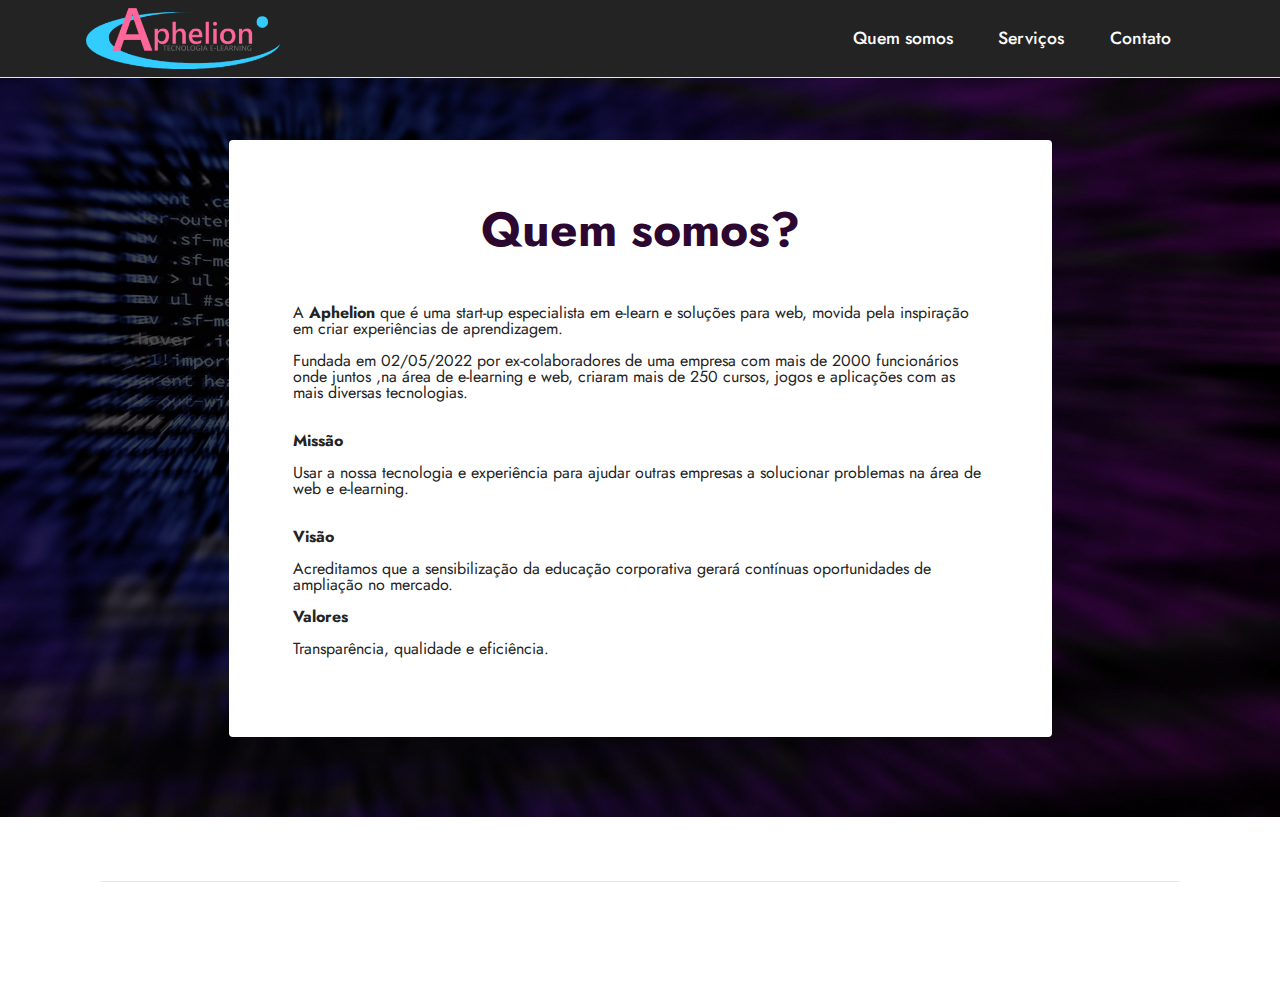
==== commit 7748b4e9: "arquivos mais atualizados" ====
--- a/page1.html
+++ b/page1.html
@@ -34,7 +34,7 @@
             <div class="navbar-brand">
                 <span class="navbar-logo">
                     
-                        <a href="index.html"><img src="assets/images/logogaphelion-358x112.png" alt="Mobirise" style="height: 3.8rem;"></a>
+                        <a href="index.html"><img src="assets/images/logogaphelion-358x112.png" alt="Aphelion logotipo clique e vá para pagina principal" style="height: 3.8rem;"></a>
                     
                 </span>
                 
@@ -48,7 +48,7 @@
                 </div>
             </button>
             <div class="collapse navbar-collapse" id="navbarSupportedContent">
-                <ul class="navbar-nav nav-dropdown nav-right" data-app-modern-menu="true"><li class="nav-item"><a class="nav-link link text-white text-primary display-4" href="page1.html">Quem somos</a></li><li class="nav-item"><a class="nav-link link text-white text-primary display-4" href="page2.html">Serviços</a></li>
+                <ul class="navbar-nav nav-dropdown nav-right" data-app-modern-menu="true"><li class="nav-item"><a class="nav-link link text-white text-primary display-4" href="http://www.aphelion-tech.com.br/page1.html">Quem somos</a></li><li class="nav-item"><a class="nav-link link text-white text-primary display-4" href="http://www.aphelion-tech.com.br/page2.html">Serviços</a></li>
                     <li class="nav-item"><a class="nav-link link text-white text-primary display-4" href="index.html#form5-o">
                             Contato</a></li></ul>
                 
@@ -71,8 +71,8 @@
                 <div class="card-wrapper">
                     <div class="card-box align-center">
                         <h1 class="card-title mbr-fonts-style mb-3 display-2"><strong>Quem somos?</strong></h1>
-                        <p class="mbr-text mbr-fonts-style display-5"></p><p><br><br>A<strong> Aphelion </strong>que é uma empresa especialista em e-learn e soluções para web, movida pela inspiração em criar experiências de aprendizagem.&nbsp;<br><br>Fundada em 02/05/2022 por ex-colaboradores de uma empresa com mais de 2000 funcionários onde juntos ,na área de e-learning e web, criaram mais de 250 cursos, jogos e aplicações com as mais diversas tecnologias.&nbsp;<br></p><p><br>
-<strong>Missão</strong></p><p>Usar a nossa tecnologia e experiência para ajudar outras empresas a solucionar problemas na área de web e e-learning.<br><strong><br></strong><br><strong>Visão</strong></p><p>Acreditamos que a sensibilização da educação corporativa gerará contínuas oportunidades de ampliação no mercado corporativo.<br><br><strong>Valores</strong></p><p><span style="font-size: 1.2rem;">Transparência, qualidade e eficiência.</span></p><p><br><br><br></p><p></p>
+                        <p class="mbr-text mbr-fonts-style display-5"></p><p><br><br>A<strong> Aphelion </strong>que é uma start-up especialista em e-learn e soluções para web, movida pela inspiração em criar experiências de aprendizagem.&nbsp;<br><br>Fundada em 02/05/2022 por ex-colaboradores de uma empresa com mais de 2000 funcionários onde juntos ,na área de e-learning e web, criaram mais de 250 cursos, jogos e aplicações com as mais diversas tecnologias.&nbsp;<br></p><p><br>
+<strong>Missão</strong></p><p>Usar a nossa tecnologia e experiência para ajudar outras empresas a solucionar problemas na área de web e e-learning.<br><strong><br></strong><br><strong>Visão</strong></p><p>Acreditamos que a sensibilização da educação corporativa gerará contínuas oportunidades de ampliação no mercado.<br><br><strong>Valores</strong></p><p>Transparência, qualidade e eficiência.</p><p></p><p></p>
                         
                     </div>
                 </div>
@@ -81,30 +81,48 @@
     </div>
 </section>
 
-<section class="footer3 cid-s48P1Icc8J mbr-reveal" once="footers" id="footer3-q">
+<section class="footer5 cid-t7BoIoRLpJ" once="footers" id="footer5-y">
 
     
 
     
 
     <div class="container">
-        <div class="media-container-row align-center mbr-white">
-            <div class="row row-links">
-                <ul class="foot-menu">
+        <div class="media-container-row">
+            <div class="col-md-2 col-6">
+                <div class="media-wrap">
                     
+                        <a href="index.html"><img src="assets/images/logogaphelion-309x97.png" alt="Aphelion logotipo clique e vá para pagina principal"></a>
                     
-                    
-                    
-                    
-                <li class="foot-menu-item mbr-fonts-style display-7"><a href="https://mobirise.com/help/" class="text-success">Help Center</a></li><li class="foot-menu-item mbr-fonts-style display-7"><a href="https://mobirise.com/help/" class="text-success">Help Center</a></li><li class="foot-menu-item mbr-fonts-style display-7"><a href="https://mobirise.com/help/" class="text-success">Help Center</a></li></ul>
+                </div>
             </div>
-            
-            <div class="row row-copirayt">
-                <p class="mbr-text mb-0 mbr-fonts-style mbr-white align-center display-7"></p>
+            <div class="col-10 col-6">
+                <p class="mbr-text align-right links mbr-fonts-style display-7">contato@aphelion-tech.com.br</p>
             </div>
         </div>
+        <!-- <div class="media-container-row">
+            <div class="col-md-12"> -->
+        <div class="footer-lower">
+            <div class="media-container-row">
+                <div class="col-md-12">
+                    <hr>
+                </div>
+            </div>
+            <div class="media-container-row">
+                <div class="col-md-6 copyright">
+                    <p class="mbr-text mbr-fonts-style display-7">
+                        © Copyright 2022 Aphelion-tech</p>
+                </div>
+                <div class="col-md-6">
+                    
+                </div>
+            </div>
+            <!-- </div>
+            </div> -->
+        </div>
+
     </div>
-</section><section style="background-color: #fff; font-family: -apple-system, BlinkMacSystemFont, 'Segoe UI', 'Roboto', 'Helvetica Neue', Arial, sans-serif; color:#aaa; font-size:12px; padding: 0; align-items: center; display: flex;"><a href="https://mobirise.site/l" style="flex: 1 1; height: 3rem; padding-left: 1rem;"></a><p style="flex: 0 0 auto; margin:0; padding-right:1rem;">Create a site with <a href="https://mobirise.site/z" style="color:#aaa;">Mobirise</a></p></section><script src="assets/web/assets/jquery/jquery.min.js"></script>  <script src="assets/popper/popper.min.js"></script>  <script src="assets/tether/tether.min.js"></script>  <script src="assets/bootstrap/js/bootstrap.min.js"></script>  <script src="assets/smoothscroll/smooth-scroll.js"></script>  <script src="assets/viewportchecker/jquery.viewportchecker.js"></script>  <script src="assets/dropdown/js/nav-dropdown.js"></script>  <script src="assets/dropdown/js/navbar-dropdown.js"></script>  <script src="assets/touchswipe/jquery.touch-swipe.min.js"></script>  <script src="assets/parallax/jarallax.min.js"></script>  <script src="assets/theme/js/script.js"></script>  
+</section><section style="background-color: #fff; font-family: -apple-system, BlinkMacSystemFont, 'Segoe UI', 'Roboto', 'Helvetica Neue', Arial, sans-serif; color:#aaa; font-size:12px; padding: 0; align-items: center; display: flex;"><a href="https://mobirise.site/x" style="flex: 1 1; height: 3rem; padding-left: 1rem;"></a><p style="flex: 0 0 auto; margin:0; padding-right:1rem;">Mobirise page builder - <a href="https://mobirise.site/n" style="color:#aaa;">Visit site</a></p></section><script src="assets/web/assets/jquery/jquery.min.js"></script>  <script src="assets/popper/popper.min.js"></script>  <script src="assets/tether/tether.min.js"></script>  <script src="assets/bootstrap/js/bootstrap.min.js"></script>  <script src="assets/smoothscroll/smooth-scroll.js"></script>  <script src="assets/viewportchecker/jquery.viewportchecker.js"></script>  <script src="assets/dropdown/js/nav-dropdown.js"></script>  <script src="assets/dropdown/js/navbar-dropdown.js"></script>  <script src="assets/touchswipe/jquery.touch-swipe.min.js"></script>  <script src="assets/parallax/jarallax.min.js"></script>  <script src="assets/theme/js/script.js"></script>  
   
   
  <div id="scrollToTop" class="scrollToTop mbr-arrow-up"><a style="text-align: center;"><i class="mbr-arrow-up-icon mbr-arrow-up-icon-cm cm-icon cm-icon-smallarrow-up"></i></a></div>
